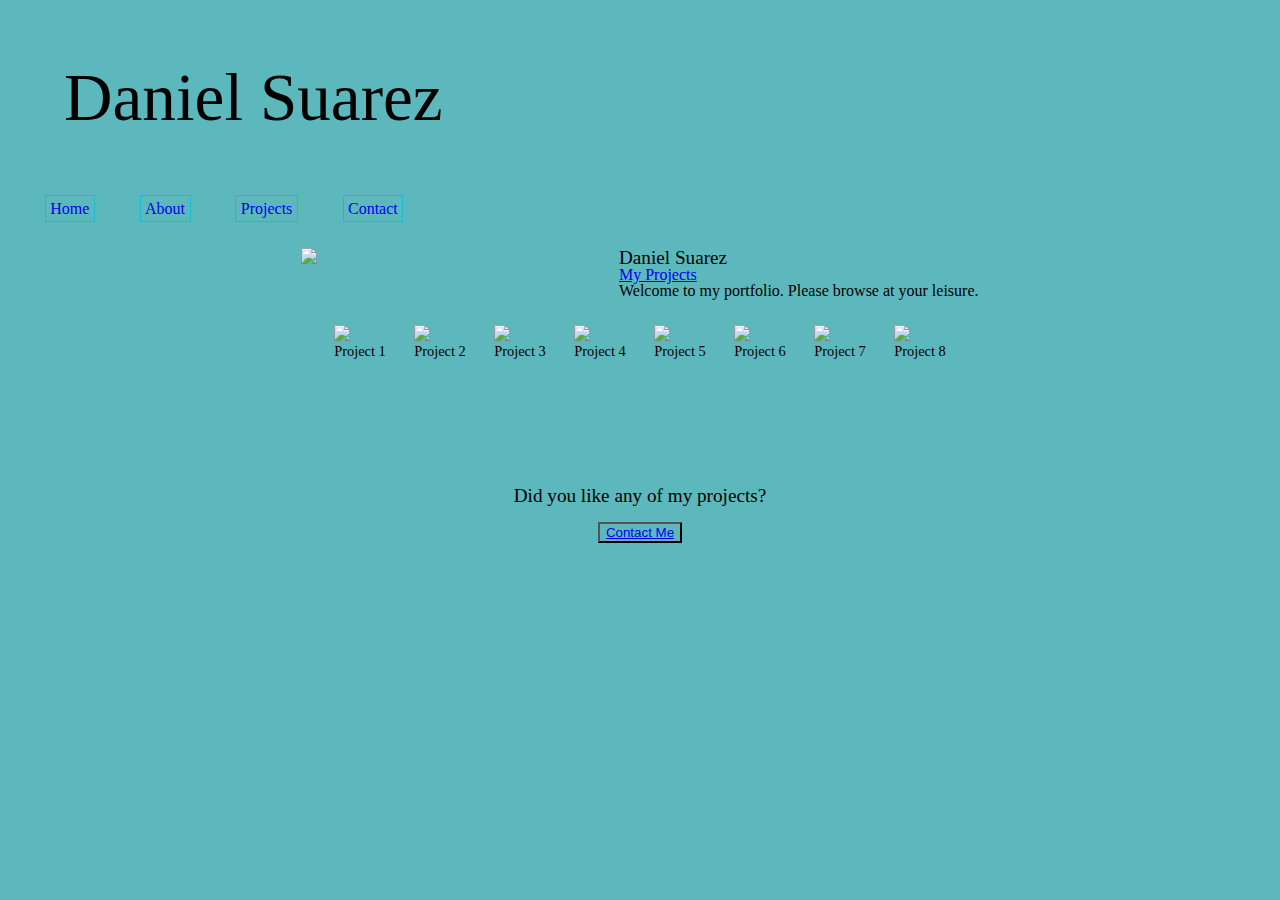
==== index.html @ 05d3d910 "Semi" ====
<!DOCTYPE html>
<html lang="en">
  <head>
    <meta charset="UTF-8" />
    <meta name="viewport" content="width=device-width, initial-scale=1.0" />
    
    <link rel="stylesheet" href="index.css">
    <title>Daniel Suarez</title>
  </head>
  <body>
    <header>
      <h1>Daniel Suarez</h1>
      <nav>
        <a href="index.html">Home</a>
        <a href="about.html">About</a>
        <a href="projects.html">Projects</a>
        <a href="contact.html">Contact</a> 
      </nav>
    </header>
    <section class="about">
      <div class="header-image">
        <img src="https://picsum.photos/200/300" />
      </div>
      <div>
        <h2>Daniel Suarez</h2>
        <a href="projects">My Projects</a>
        <p>Welcome to my portfolio. Please browse at your leisure.</p>
      </div>
    </section>
    <section class="projects">
      <div class="project">
        <img src="https://picsum.photos/200/300" />
        <h3>Project 1</h3>
      </div>
      <div class="project">
        <img src="https://picsum.photos/200/300" />
        <h3>Project 2</h3>
      </div>
      <div class="project">
        <img src="https://picsum.photos/200/300" />
        <h3>Project 3</h3>
      </div>
      <div class="project">
        <img src="https://picsum.photos/200/300" />
        <h3>Project 4</h3>
      </div>
      <div class="project">
        <img src="https://picsum.photos/200/300" />
        <h3>Project 5</h3>
      </div>
      <div class="project">
        <img src="https://picsum.photos/200/300" />
        <h3>Project 6</h3>
      </div>
      <div class="project">
        <img src="https://picsum.photos/200/300" />
        <h3>Project 7</h3>
      </div>
      <div class="project">
        <img src="https://picsum.photos/200/300" />
        <h3>Project 8</h3>
      </div>
    </section>
    <footer class="contact">
      <h2>Did you like any of my projects?</h2>
      <br>
      <button class="button"><a href="./contact.html">Contact Me</a></button>
    </footer>
  </body>
---- index.css ----
/* Add CSS styling here */
/* http://meyerweb.com/eric/tools/css/reset/ 
   v2.0 | 20110126
   License: none (public domain)
*/
html,
body,
div,
span,
applet,
object,
iframe,
h1,
h2,
h3,
h4,
h5,
h6,
p,
blockquote,
pre,
a,
abbr,
acronym,
address,
big,
cite,
code,
del,
dfn,
em,
img,
ins,
kbd,
q,
s,
samp,
small,
strike,
strong,
sub,
sup,
tt,
var,
b,
u,
i,
center,
dl,
dt,
dd,
ol,
ul,
li,
fieldset,
form,
label,
legend,
table,
caption,
tbody,
tfoot,
thead,
tr,
th,
td,
article,
aside,
canvas,
details,
embed,
figure,
figcaption,
footer,
header,
hgroup,
menu,
nav,
output,
ruby,
section,
summary,
time,
mark,
audio,
video {
  margin: 0;
  padding: 0;
  border: 0;
  font-size: 100%;
  font: inherit;
  vertical-align: baseline;
}
/* HTML5 display-role reset for older browsers */
article,
aside,
details,
figcaption,
figure,
footer,
header,
hgroup,
menu,
nav,
section {
  display: block;
}
body {
  line-height: 1;
}
ol,
ul {
  list-style: none;
}
blockquote,
q {
  quotes: none;
}
blockquote:before,
blockquote:after,
q:before,
q:after {
  content: "";
  content: none;
}
table {
  border-collapse: collapse;
  border-spacing: 0;
}

 /*        */

*{box-sizing: border-box;
  background-color: rgb(93, 184, 189);
  
}

.header-image{
  display: flex;
  flex-wrap: wrap;

}

h1 {
  font-size: 4.2rem;
  margin: 5%;
  border-color: darkgreen solid;

}

.header{
  display: flex;
  align-items: flex-start;
  width:100%

}

h3 {
  text-align: center;
  padding-bottom: 1%;
  font-size: 0.9rem;

}

h2 {
  font-size: 1.2rem;

}

nav {
  display: flex;
  justify-content: space-evenly;
  align-items: flex-end;
  align-items: start;
  width: 35%;
  
}
nav a {
  border: 1px rgb(25, 188, 209) solid;
  padding: 1%;
  text-decoration: none;
  font-style: normal;
  
}

#project {
  display:flex;
  align-items:center;
 
}

.projects {
  display: flex;
  justify-content: space-around;
  flex-wrap:wrap;
  align-items:center;
  width: 50%;
  margin-left:25%;

}

.about {
  display: flex;
  justify-content: space-evenly;
  width: 100%;
  padding-top: 2%;
  padding-bottom: 2%;

}

.contact {
  padding: 10%;
  text-align: center;
  text-decoration: none;

}
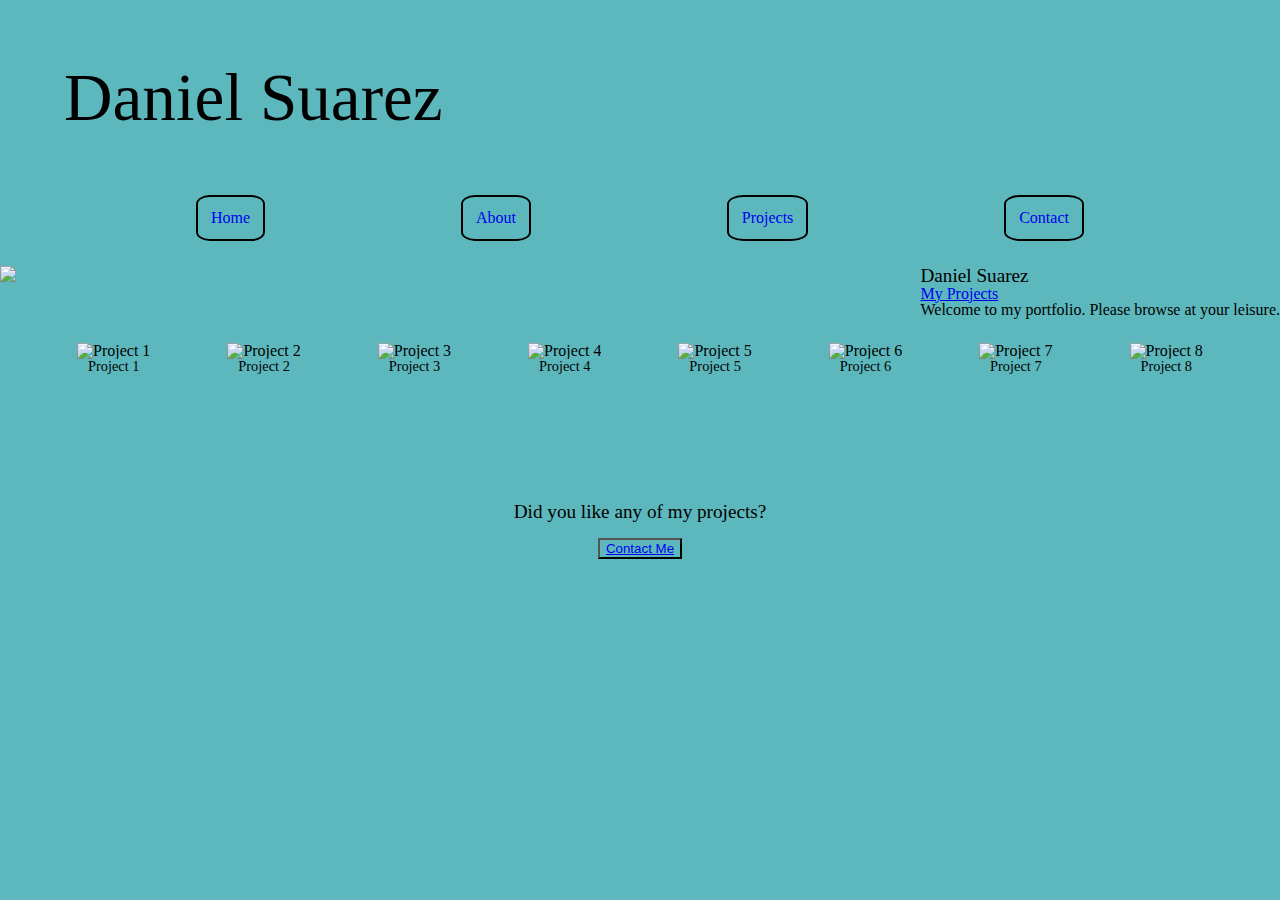
==== commit 77b9c06f: "All Flexed" ====
--- a/index.html
+++ b/index.html
@@ -3,7 +3,7 @@
   <head>
     <meta charset="UTF-8" />
     <meta name="viewport" content="width=device-width, initial-scale=1.0" />
-    
+    <link href="https://fonts.googleapis.com/css2?family=Roboto+Condensed&display=swap" rel="stylesheet">
     <link rel="stylesheet" href="index.css">
     <title>Daniel Suarez</title>
   </head>
@@ -11,17 +11,17 @@
     <header>
       <h1>Daniel Suarez</h1>
       <nav>
-        <a href="index.html">Home</a>
-        <a href="about.html">About</a>
+        <a href="index.html" >Home</a>
+        <a href="about.html" >About</a>
         <a href="projects.html">Projects</a>
-        <a href="contact.html">Contact</a> 
+        <a href="contact.html" >Contact</a> 
       </nav>
     </header>
     <section class="about">
       <div class="header-image">
         <img src="https://picsum.photos/200/300" />
       </div>
-      <div>
+      <div class="intro">
         <h2>Daniel Suarez</h2>
         <a href="projects">My Projects</a>
         <p>Welcome to my portfolio. Please browse at your leisure.</p>
@@ -29,41 +29,41 @@
     </section>
     <section class="projects">
       <div class="project">
-        <img src="https://picsum.photos/200/300" />
+        <img src="https://picsum.photos/200/300" alt="Project 1" />
         <h3>Project 1</h3>
       </div>
       <div class="project">
-        <img src="https://picsum.photos/200/300" />
+        <img src="https://picsum.photos/200/300" alt="Project 2" />
         <h3>Project 2</h3>
       </div>
       <div class="project">
-        <img src="https://picsum.photos/200/300" />
+        <img src="https://picsum.photos/200/300" alt="Project 3" />
         <h3>Project 3</h3>
       </div>
       <div class="project">
-        <img src="https://picsum.photos/200/300" />
+        <img src="https://picsum.photos/200/300" alt="Project 4" />
         <h3>Project 4</h3>
       </div>
       <div class="project">
-        <img src="https://picsum.photos/200/300" />
+        <img src="https://picsum.photos/200/300" alt="Project 5" />
         <h3>Project 5</h3>
       </div>
       <div class="project">
-        <img src="https://picsum.photos/200/300" />
+        <img src="https://picsum.photos/200/300" alt="Project 6"/>
         <h3>Project 6</h3>
       </div>
       <div class="project">
-        <img src="https://picsum.photos/200/300" />
+        <img src="https://picsum.photos/200/300" alt="Project 7"/>
         <h3>Project 7</h3>
       </div>
       <div class="project">
-        <img src="https://picsum.photos/200/300" />
+        <img src="https://picsum.photos/200/300" alt="Project 8"/>
         <h3>Project 8</h3>
       </div>
     </section>
     <footer class="contact">
       <h2>Did you like any of my projects?</h2>
       <br>
-      <button class="button"><a href="./contact.html">Contact Me</a></button>
+      <button class="button"><a href="./contact.html" class="myButton">Contact Me</a></button>
     </footer>
   </body>
--- a/index.css
+++ b/index.css
@@ -133,18 +133,20 @@
 *{box-sizing: border-box;
   background-color: rgb(93, 184, 189);
   
+
 }
 
 .header-image{
   display: flex;
   flex-wrap: wrap;
-
+  flex-direction: column;
+  width: 100%;
+  flex:1;
 }
 
 h1 {
   font-size: 4.2rem;
   margin: 5%;
-  border-color: darkgreen solid;
 
 }
 
@@ -152,19 +154,16 @@
   display: flex;
   align-items: flex-start;
   width:100%
-
 }
 
 h3 {
   text-align: center;
   padding-bottom: 1%;
   font-size: 0.9rem;
-
 }
 
 h2 {
   font-size: 1.2rem;
-
 }
 
 nav {
@@ -172,31 +171,29 @@
   justify-content: space-evenly;
   align-items: flex-end;
   align-items: start;
-  width: 35%;
-  
-}
+  width: 100%;
+  ;
+}
+
 nav a {
-  border: 1px rgb(25, 188, 209) solid;
+  border: 2px rgb(0, 0, 0) solid;
   padding: 1%;
   text-decoration: none;
   font-style: normal;
-  
+  border-radius: 20%;
 }
 
 #project {
   display:flex;
   align-items:center;
- 
 }
 
 .projects {
   display: flex;
-  justify-content: space-around;
+  justify-content: space-evenly;
   flex-wrap:wrap;
   align-items:center;
-  width: 50%;
-  margin-left:25%;
-
+  width: 100%;
 }
 
 .about {
@@ -205,13 +202,65 @@
   width: 100%;
   padding-top: 2%;
   padding-bottom: 2%;
-
 }
 
 .contact {
   padding: 10%;
   text-align: center;
   text-decoration: none;
-
-}
-
+}
+
+/*     */
+@media (max-width: 800px) {
+  body {
+    margin: 10% 5%;
+  }
+
+  nav {
+    flex-direction: column;
+    justify-content: center;
+    align-items: center;
+    
+}
+
+.header-image{
+  border: solid;
+  
+}
+
+.about{
+  flex-direction: column;
+}
+
+.myButton {
+	box-shadow: 3px 4px 0px 0px #899599;
+	background:linear-gradient(to bottom, #ededed 5%, #bab1ba 100%);
+	background-color:#ededed;
+	border-radius:15px;
+	border:1px solid #d6bcd6;
+	display:inline-block;
+	cursor:pointer;
+	color:#3a8a9e;
+	font-family:Arial;
+	font-size:17px;
+	padding:7px 25px;
+	text-decoration:none;
+	text-shadow:0px 1px 0px #e1e2ed;
+}
+.myButton:hover {
+	background:linear-gradient(to bottom, #bab1ba 5%, #ededed 100%);
+	background-color:#bab1ba;
+}
+.myButton:active {
+	position:relative;
+	top:1px;
+}
+@media (max-width: 800px) {
+  
+  nav {
+    justify-content: center;
+    align-items: center;
+    flex-direction: row;
+    justify-content: space-evenly;
+}
+
